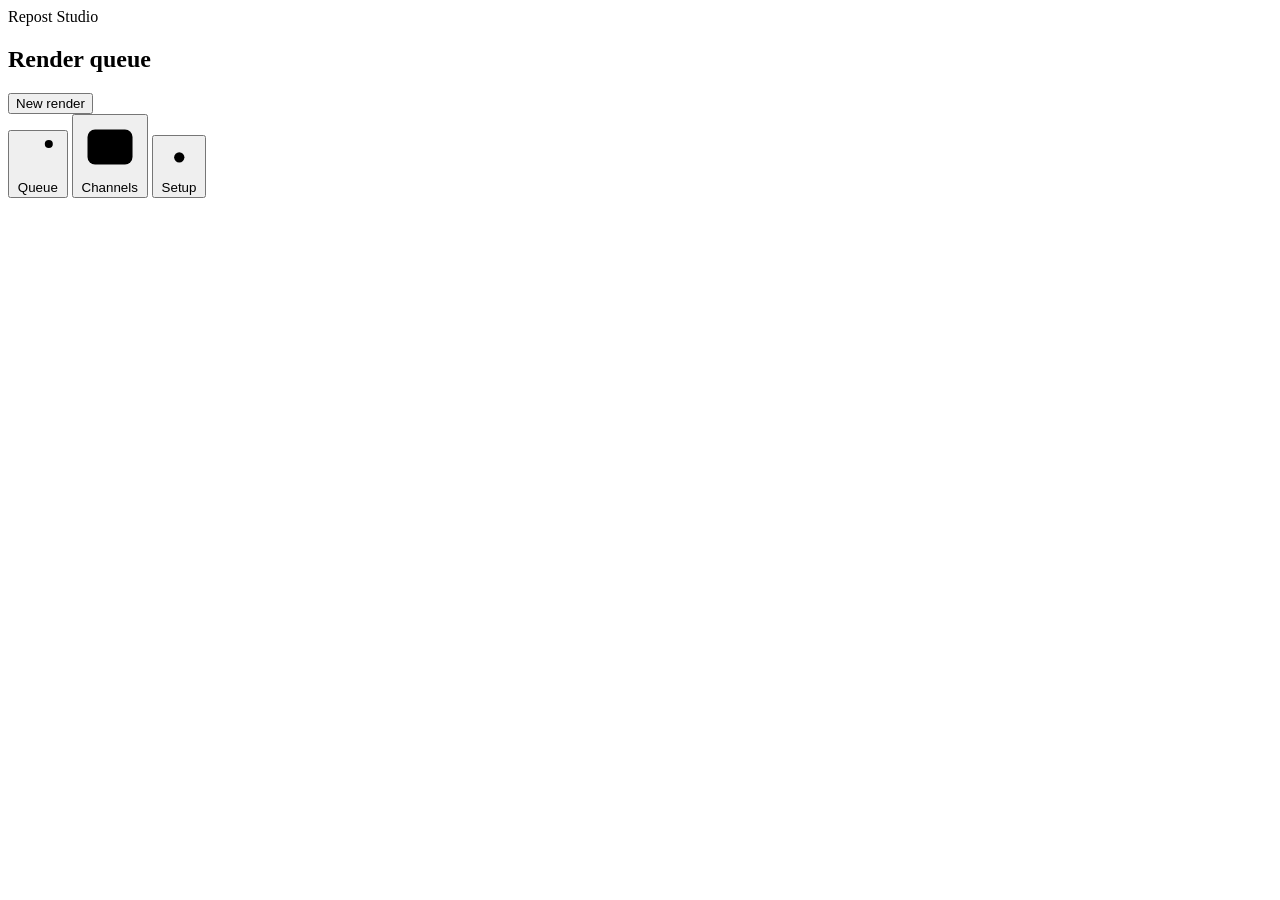
==== portal/static/index.html @ ed6185dd "Add Repost Studio portal: mobile-first console for the editor FastAPI + SQLite + a single worker thr" ====
<!doctype html>
<html lang="en">
<head>
<meta charset="utf-8">
<meta name="viewport" content="width=device-width, initial-scale=1, viewport-fit=cover">
<meta name="theme-color" content="#07080B">
<meta name="apple-mobile-web-app-capable" content="yes">
<meta name="apple-mobile-web-app-status-bar-style" content="black-translucent">
<title>Repost Studio</title>
<link rel="manifest" href="/manifest.webmanifest">
<link rel="stylesheet" href="/styles.css">
</head>
<body>

<header class="topbar">
  <div class="brand">
    <span class="mark" aria-hidden="true"></span>
    <span class="brand-name">Repost Studio</span>
  </div>
  <div class="tally" id="tally"></div>
</header>

<main>
  <!-- ============================ QUEUE ============================ -->
  <section class="view" id="view-queue" data-view="queue">
    <div class="statgrid" id="statgrid"></div>

    <div class="section-head">
      <h2>Render queue</h2>
      <button class="btn ghost sm" id="btn-new-job">New render</button>
    </div>

    <div id="joblist" class="stack"></div>
  </section>

  <!-- ========================== CHANNELS =========================== -->
  <section class="view" id="view-channels" data-view="channels" hidden>
    <div class="section-head">
      <h2>Channels</h2>
      <button class="btn ghost sm" id="btn-new-channel">Add</button>
    </div>
    <p class="lede">Each channel pairs one TikTok creator with one Facebook page, and carries its own edit preset.</p>
    <div id="channellist" class="stack"></div>
  </section>

  <!-- ============================ SETUP ============================ -->
  <section class="view" id="view-setup" data-view="setup" hidden>
    <div class="section-head"><h2>Setup</h2></div>

    <div class="card pad">
      <label class="field">
        <span class="lbl">TikTok cookies file</span>
        <input type="text" id="set-cookies" placeholder="C:\path\to\cookies.txt" spellcheck="false">
        <span class="help">TikTok rate-limits repeated downloads. Export cookies.txt from a logged-in browser and point here.</span>
      </label>
      <label class="field">
        <span class="lbl">Output folder</span>
        <input type="text" id="set-output" spellcheck="false">
      </label>
      <button class="btn primary" id="btn-save-settings">Save</button>
      <p class="saved" id="settings-saved" hidden>Saved</p>
    </div>

    <div class="card pad">
      <h3 class="card-title">Machine</h3>
      <dl class="kv" id="machine"></dl>
    </div>

    <div class="card pad notice">
      <h3 class="card-title">Facebook posting</h3>
      <p>Not connected yet. Renders finish and wait in the queue instead of being posted, so nothing goes out by accident.</p>
      <p class="fine">The publishing interface is already in place — adding a page token is all that switches it on.</p>
    </div>
  </section>
</main>

<!-- ============================== NAV ============================== -->
<nav class="tabbar">
  <button class="tab is-on" data-goto="queue">
    <svg viewBox="0 0 24 24" aria-hidden="true"><path d="M4 6h10M4 12h16M4 18h7"/><circle cx="18" cy="6" r="2.2"/></svg>
    <span>Queue</span>
  </button>
  <button class="tab" data-goto="channels">
    <svg viewBox="0 0 24 24" aria-hidden="true"><rect x="3" y="5" width="18" height="14" rx="3"/><path d="M10 9.5l5 2.5-5 2.5z"/></svg>
    <span>Channels</span>
  </button>
  <button class="tab" data-goto="setup">
    <svg viewBox="0 0 24 24" aria-hidden="true"><circle cx="12" cy="12" r="3.2"/><path d="M12 3v2.4M12 18.6V21M3 12h2.4M18.6 12H21M5.6 5.6l1.7 1.7M16.7 16.7l1.7 1.7M18.4 5.6l-1.7 1.7M7.3 16.7l-1.7 1.7"/></svg>
    <span>Setup</span>
  </button>
</nav>

<!-- ============================= SHEET ============================= -->
<div class="scrim" id="scrim" hidden></div>

<div class="sheet" id="sheet-channel" hidden>
  <div class="grip"></div>
  <h3 class="sheet-title" id="sheet-channel-title">New channel</h3>
  <div class="sheet-body">
    <label class="field">
      <span class="lbl">Channel name</span>
      <input type="text" id="ch-name" placeholder="Storytime" autocomplete="off">
    </label>
    <label class="field">
      <span class="lbl">TikTok creator</span>
      <input type="text" id="ch-tiktok" placeholder="https://www.tiktok.com/@handle" spellcheck="false" autocomplete="off">
    </label>
    <label class="field">
      <span class="lbl">Facebook page</span>
      <input type="text" id="ch-fbpage" placeholder="Page name" autocomplete="off">
      <span class="help">Posting stays off until Facebook is connected.</span>
    </label>

    <div class="split">
      <label class="field">
        <span class="lbl">Speed</span>
        <input type="number" id="ch-speed" step="0.01" min="1" max="1.5" value="1.1">
      </label>
      <label class="field">
        <span class="lbl">Randomise ±</span>
        <input type="number" id="ch-jitter" step="0.01" min="0" max="0.1" value="0.02">
      </label>
    </div>

    <label class="switch">
      <input type="checkbox" id="ch-captions" checked>
      <span class="track"><span class="knob"></span></span>
      <span class="switch-label">Burn in captions</span>
    </label>

    <label class="field">
      <span class="lbl">Encoder</span>
      <select id="ch-encoder">
        <option value="auto">Auto — GPU when available</option>
        <option value="nvenc">NVENC (GPU)</option>
        <option value="x264">x264 (CPU)</option>
      </select>
    </label>

    <label class="field">
      <span class="lbl">Posts per day</span>
      <input type="number" id="ch-perday" min="1" max="12" value="1">
    </label>
  </div>
  <div class="sheet-actions">
    <button class="btn ghost" data-close>Cancel</button>
    <button class="btn primary" id="btn-save-channel">Save channel</button>
  </div>
</div>

<div class="sheet" id="sheet-job" hidden>
  <div class="grip"></div>
  <h3 class="sheet-title">New render</h3>
  <div class="sheet-body">
    <label class="field">
      <span class="lbl">Channel</span>
      <select id="job-channel"></select>
    </label>
    <label class="field">
      <span class="lbl">TikTok video URL</span>
      <input type="text" id="job-url" placeholder="https://www.tiktok.com/@handle/video/…" spellcheck="false" autocomplete="off">
    </label>
  </div>
  <div class="sheet-actions">
    <button class="btn ghost" data-close>Cancel</button>
    <button class="btn primary" id="btn-queue-job">Queue render</button>
  </div>
</div>

<div class="sheet tall" id="sheet-preview" hidden>
  <div class="grip"></div>
  <h3 class="sheet-title" id="preview-title">Render</h3>
  <div class="sheet-body">
    <div class="player"><video id="preview-video" controls playsinline preload="metadata"></video></div>
    <dl class="kv" id="preview-params"></dl>
  </div>
  <div class="sheet-actions">
    <button class="btn ghost" data-close>Close</button>
  </div>
</div>

<div class="toast" id="toast" hidden></div>

<script src="/app.js"></script>
</body>
</html>
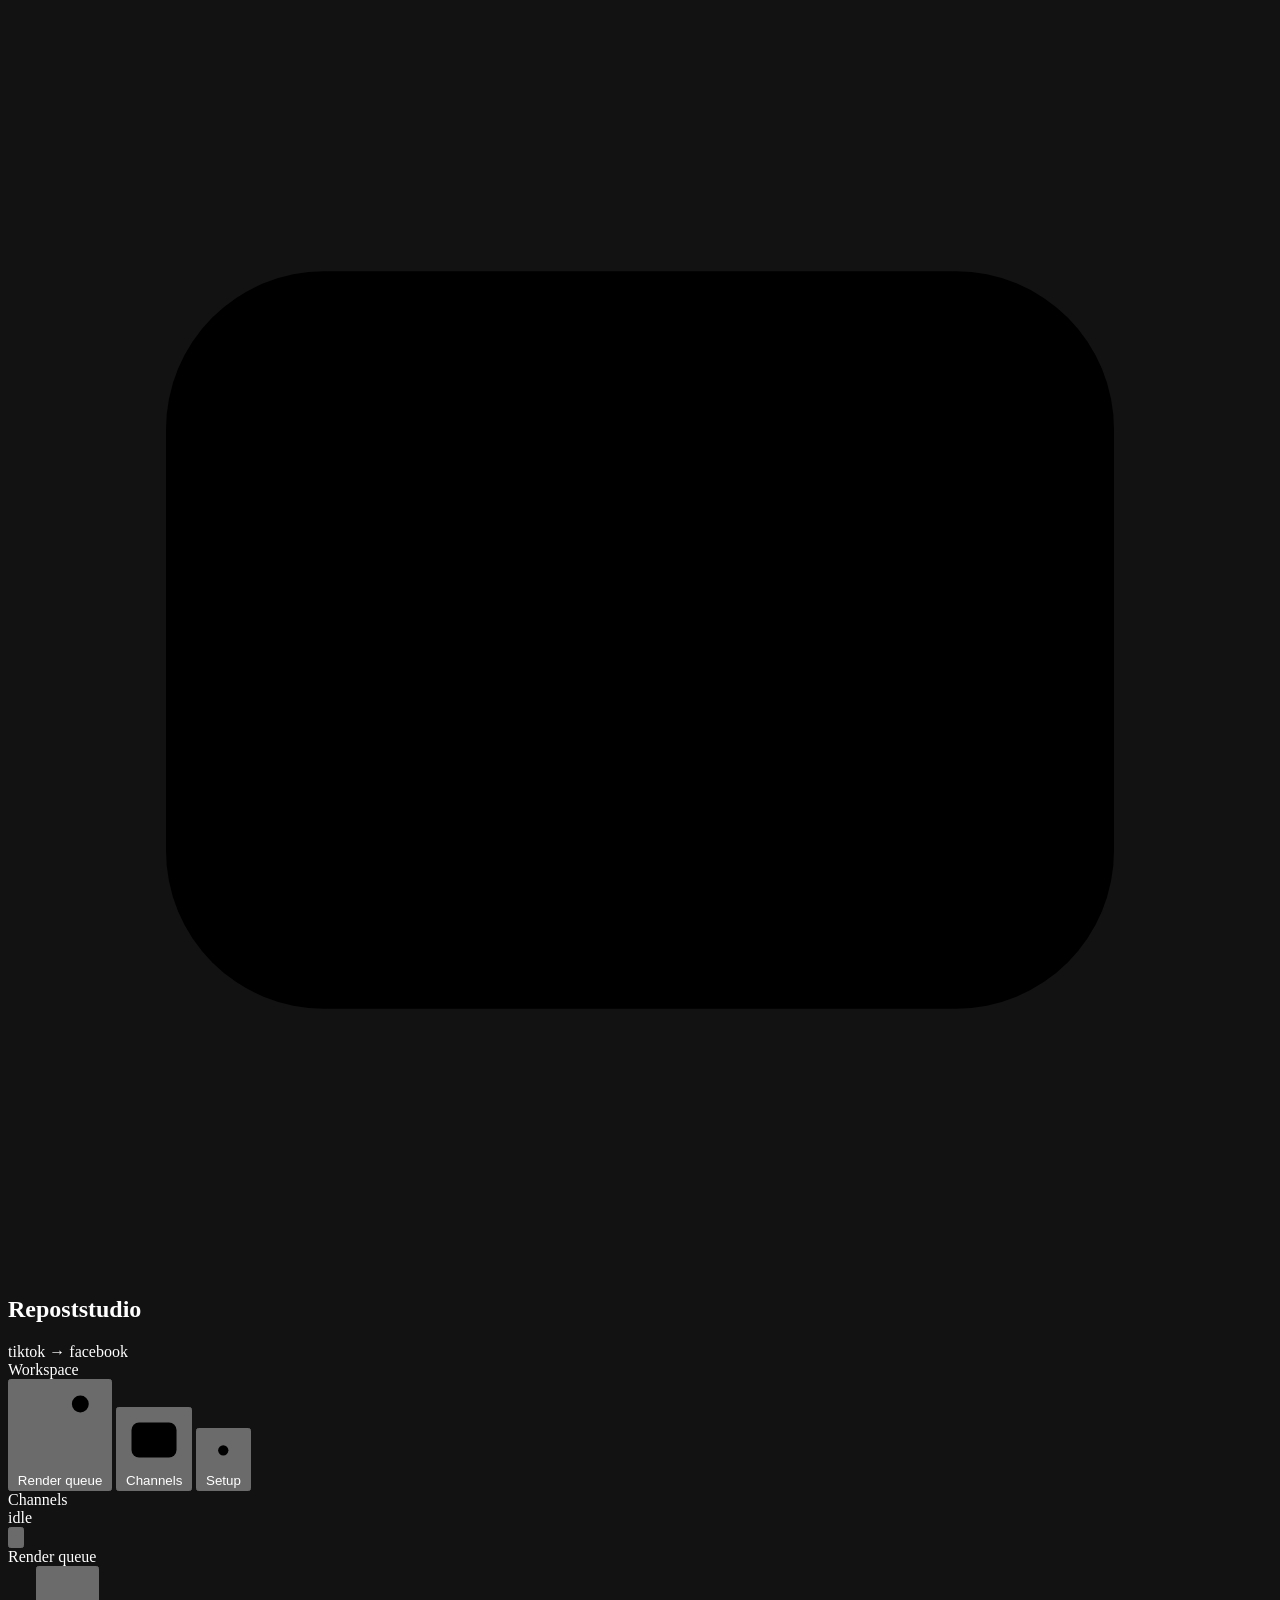
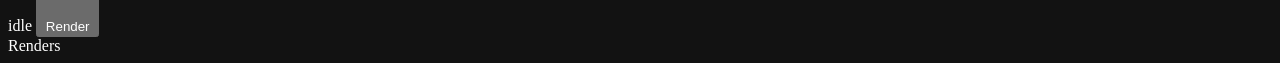
==== commit 72b12003: "Rebuild the portal in the Million Dollars App design language Same tokens and components as channel-" ====
--- a/portal/static/index.html
+++ b/portal/static/index.html
@@ -3,180 +3,211 @@
 <head>
 <meta charset="utf-8">
 <meta name="viewport" content="width=device-width, initial-scale=1, viewport-fit=cover">
-<meta name="theme-color" content="#07080B">
+<meta name="color-scheme" content="dark">
+<title>Repost Studio</title>
+<link rel="manifest" href="/manifest.webmanifest">
+<meta name="theme-color" content="#08090c">
+<link rel="icon" href="/icon.svg">
+<link rel="apple-touch-icon" href="/icon.svg">
 <meta name="apple-mobile-web-app-capable" content="yes">
 <meta name="apple-mobile-web-app-status-bar-style" content="black-translucent">
-<title>Repost Studio</title>
-<link rel="manifest" href="/manifest.webmanifest">
+<meta name="apple-mobile-web-app-title" content="Repost Studio">
 <link rel="stylesheet" href="/styles.css">
 </head>
 <body>
 
-<header class="topbar">
-  <div class="brand">
-    <span class="mark" aria-hidden="true"></span>
-    <span class="brand-name">Repost Studio</span>
-  </div>
-  <div class="tally" id="tally"></div>
-</header>
-
-<main>
-  <!-- ============================ QUEUE ============================ -->
-  <section class="view" id="view-queue" data-view="queue">
-    <div class="statgrid" id="statgrid"></div>
-
-    <div class="section-head">
-      <h2>Render queue</h2>
-      <button class="btn ghost sm" id="btn-new-job">New render</button>
-    </div>
-
-    <div id="joblist" class="stack"></div>
-  </section>
-
-  <!-- ========================== CHANNELS =========================== -->
-  <section class="view" id="view-channels" data-view="channels" hidden>
-    <div class="section-head">
-      <h2>Channels</h2>
-      <button class="btn ghost sm" id="btn-new-channel">Add</button>
-    </div>
-    <p class="lede">Each channel pairs one TikTok creator with one Facebook page, and carries its own edit preset.</p>
-    <div id="channellist" class="stack"></div>
-  </section>
-
-  <!-- ============================ SETUP ============================ -->
-  <section class="view" id="view-setup" data-view="setup" hidden>
-    <div class="section-head"><h2>Setup</h2></div>
-
-    <div class="card pad">
-      <label class="field">
-        <span class="lbl">TikTok cookies file</span>
-        <input type="text" id="set-cookies" placeholder="C:\path\to\cookies.txt" spellcheck="false">
-        <span class="help">TikTok rate-limits repeated downloads. Export cookies.txt from a logged-in browser and point here.</span>
+<div class="shell">
+
+  <!-- ════════════════ sidebar ════════════════ -->
+  <aside class="sb" id="sb">
+    <div class="sb-head">
+      <div class="brand">
+        <div class="mark">
+          <svg viewBox="0 0 24 24"><rect x="3" y="5" width="18" height="14" rx="3"/><path d="M10.5 9.6l4.6 2.4-4.6 2.4z"/></svg>
+        </div>
+        <div>
+          <h1 class="wm">Repost<span>studio</span></h1>
+          <div class="sub" id="sbSub">tiktok &rarr; facebook</div>
+        </div>
+      </div>
+    </div>
+
+    <div class="sb-scroll">
+      <div class="sb-lbl">Workspace</div>
+      <button class="nav on" data-goto="queue">
+        <svg class="ic" viewBox="0 0 24 24"><path d="M4 6h9M4 12h16M4 18h6"/><circle cx="17.5" cy="6" r="2.3"/></svg>
+        <span class="nm">Render queue</span>
+        <span class="mini" id="navQueueN"></span>
+      </button>
+      <button class="nav" data-goto="channels">
+        <svg class="ic" viewBox="0 0 24 24"><rect x="3" y="5" width="18" height="14" rx="3"/><path d="M10 9.5l5 2.5-5 2.5z"/></svg>
+        <span class="nm">Channels</span>
+        <span class="mini" id="navChanN"></span>
+      </button>
+      <button class="nav" data-goto="setup">
+        <svg class="ic" viewBox="0 0 24 24"><circle cx="12" cy="12" r="3.2"/><path d="M12 3v2.2M12 18.8V21M3 12h2.2M18.8 12H21M5.7 5.7l1.6 1.6M16.7 16.7l1.6 1.6M18.3 5.7l-1.6 1.6M7.3 16.7l-1.6 1.6"/></svg>
+        <span class="nm">Setup</span>
+      </button>
+
+      <div class="sb-lbl">Channels</div>
+      <div id="sbChannels"></div>
+    </div>
+
+    <div class="sb-foot">
+      <span class="pip g" id="sbPip"></span>
+      <span id="sbFoot">idle</span>
+    </div>
+  </aside>
+  <div class="scrim2" id="scrim2"></div>
+
+  <!-- ════════════════ main ════════════════ -->
+  <div class="main">
+    <div class="tbar" id="tbar">
+      <button class="btn hamb" id="hamb" aria-label="Menu">
+        <svg viewBox="0 0 24 24"><path d="M4 7h16M4 12h16M4 17h16"/></svg>
+      </button>
+      <div class="crumb"><span id="crumb">Render queue</span></div>
+      <div class="grow"></div>
+      <span class="pill"><span class="beat" id="beat"></span><span id="beatTxt">idle</span></span>
+      <button class="btn pri" id="btnNewJob">
+        <svg viewBox="0 0 24 24"><path d="M12 5v14M5 12h14"/></svg>
+        <span>Render</span>
+      </button>
+    </div>
+
+    <div class="page">
+
+      <!-- ─────────── queue ─────────── -->
+      <section class="view" data-view="queue">
+        <div class="stats" id="stats"></div>
+        <div class="h">Renders <span class="n" id="jobsN"></span></div>
+        <div class="cards" id="jobs"></div>
+      </section>
+
+      <!-- ─────────── channels ─────────── -->
+      <section class="view" data-view="channels" hidden>
+        <div class="h">
+          Channels
+          <div class="grow"></div>
+          <button class="btn" id="btnNewChannel">
+            <svg viewBox="0 0 24 24"><path d="M12 5v14M5 12h14"/></svg><span>Add channel</span>
+          </button>
+        </div>
+        <p class="lede">Each channel pairs one TikTok creator with one Facebook page and carries its own edit preset. Speed is randomised per render around the base value.</p>
+        <div class="cards" id="channels"></div>
+      </section>
+
+      <!-- ─────────── setup ─────────── -->
+      <section class="view" data-view="setup" hidden>
+        <div class="h">Machine</div>
+        <div class="panel"><dl class="kv" id="machine"></dl></div>
+
+        <div class="h">Sources</div>
+        <div class="panel">
+          <div class="form">
+            <label class="fld">
+              <span class="lb">TikTok cookies file</span>
+              <input type="text" id="setCookies" placeholder="C:\path\to\cookies.txt" spellcheck="false">
+              <span class="hint">TikTok throttles repeated anonymous downloads. Export cookies.txt from a logged-in browser and point here.</span>
+            </label>
+            <label class="fld">
+              <span class="lb">Output folder</span>
+              <input type="text" id="setOutput" spellcheck="false">
+            </label>
+            <div>
+              <button class="btn pri" id="btnSaveSettings">Save changes</button>
+              <span class="ok-note" id="setSaved" hidden>Saved</span>
+            </div>
+          </div>
+        </div>
+
+        <div class="h">Publishing</div>
+        <div class="panel warn">
+          <h3>Facebook is not connected</h3>
+          <p>Finished renders wait in the queue as <b>ready</b> instead of being posted, so nothing goes out by accident.</p>
+          <p class="fine">The publishing interface is already in place — adding a page token is all that switches it on.</p>
+        </div>
+      </section>
+
+    </div>
+  </div>
+</div>
+
+<!-- ════════════════ modals ════════════════ -->
+<div class="scrim" id="scrim" hidden></div>
+
+<div class="modal" id="mChannel" hidden>
+  <div class="grip"></div>
+  <div class="md-head">
+    <h3 id="mChannelTitle">New channel</h3>
+    <button class="md-x" data-close aria-label="Close"><svg viewBox="0 0 24 24"><path d="M6 6l12 12M18 6L6 18"/></svg></button>
+  </div>
+  <div class="md-body">
+    <div class="form">
+      <label class="fld"><span class="lb">Channel name</span>
+        <input type="text" id="chName" placeholder="Storytime" autocomplete="off"></label>
+      <label class="fld"><span class="lb">TikTok creator</span>
+        <input type="text" id="chTiktok" placeholder="https://www.tiktok.com/@handle" spellcheck="false" autocomplete="off"></label>
+      <label class="fld"><span class="lb">Facebook page</span>
+        <input type="text" id="chFb" placeholder="Page name" autocomplete="off">
+        <span class="hint">Posting stays off until Facebook is connected.</span></label>
+      <div class="two">
+        <label class="fld"><span class="lb">Speed</span>
+          <input type="number" id="chSpeed" step="0.01" min="1" max="1.5" value="1.1"></label>
+        <label class="fld"><span class="lb">Randomise &plusmn;</span>
+          <input type="number" id="chJitter" step="0.01" min="0" max="0.1" value="0.02"></label>
+      </div>
+      <label class="sw">
+        <input type="checkbox" id="chCaptions" checked>
+        <span class="trk"><span class="knb"></span></span>
+        <span class="sw-lb">Burn in captions</span>
       </label>
-      <label class="field">
-        <span class="lbl">Output folder</span>
-        <input type="text" id="set-output" spellcheck="false">
-      </label>
-      <button class="btn primary" id="btn-save-settings">Save</button>
-      <p class="saved" id="settings-saved" hidden>Saved</p>
-    </div>
-
-    <div class="card pad">
-      <h3 class="card-title">Machine</h3>
-      <dl class="kv" id="machine"></dl>
-    </div>
-
-    <div class="card pad notice">
-      <h3 class="card-title">Facebook posting</h3>
-      <p>Not connected yet. Renders finish and wait in the queue instead of being posted, so nothing goes out by accident.</p>
-      <p class="fine">The publishing interface is already in place — adding a page token is all that switches it on.</p>
-    </div>
-  </section>
-</main>
-
-<!-- ============================== NAV ============================== -->
-<nav class="tabbar">
-  <button class="tab is-on" data-goto="queue">
-    <svg viewBox="0 0 24 24" aria-hidden="true"><path d="M4 6h10M4 12h16M4 18h7"/><circle cx="18" cy="6" r="2.2"/></svg>
-    <span>Queue</span>
-  </button>
-  <button class="tab" data-goto="channels">
-    <svg viewBox="0 0 24 24" aria-hidden="true"><rect x="3" y="5" width="18" height="14" rx="3"/><path d="M10 9.5l5 2.5-5 2.5z"/></svg>
-    <span>Channels</span>
-  </button>
-  <button class="tab" data-goto="setup">
-    <svg viewBox="0 0 24 24" aria-hidden="true"><circle cx="12" cy="12" r="3.2"/><path d="M12 3v2.4M12 18.6V21M3 12h2.4M18.6 12H21M5.6 5.6l1.7 1.7M16.7 16.7l1.7 1.7M18.4 5.6l-1.7 1.7M7.3 16.7l-1.7 1.7"/></svg>
-    <span>Setup</span>
-  </button>
-</nav>
-
-<!-- ============================= SHEET ============================= -->
-<div class="scrim" id="scrim" hidden></div>
-
-<div class="sheet" id="sheet-channel" hidden>
+      <label class="fld"><span class="lb">Encoder</span>
+        <select id="chEncoder">
+          <option value="auto">Auto — GPU when available</option>
+          <option value="nvenc">NVENC (GPU)</option>
+          <option value="x264">x264 (CPU)</option>
+        </select></label>
+      <label class="fld"><span class="lb">Posts per day</span>
+        <input type="number" id="chPerDay" min="1" max="12" value="1"></label>
+    </div>
+  </div>
+  <div class="md-foot">
+    <button class="btn" data-close>Cancel</button>
+    <button class="btn pri" id="btnSaveChannel">Save channel</button>
+  </div>
+</div>
+
+<div class="modal" id="mJob" hidden>
   <div class="grip"></div>
-  <h3 class="sheet-title" id="sheet-channel-title">New channel</h3>
-  <div class="sheet-body">
-    <label class="field">
-      <span class="lbl">Channel name</span>
-      <input type="text" id="ch-name" placeholder="Storytime" autocomplete="off">
-    </label>
-    <label class="field">
-      <span class="lbl">TikTok creator</span>
-      <input type="text" id="ch-tiktok" placeholder="https://www.tiktok.com/@handle" spellcheck="false" autocomplete="off">
-    </label>
-    <label class="field">
-      <span class="lbl">Facebook page</span>
-      <input type="text" id="ch-fbpage" placeholder="Page name" autocomplete="off">
-      <span class="help">Posting stays off until Facebook is connected.</span>
-    </label>
-
-    <div class="split">
-      <label class="field">
-        <span class="lbl">Speed</span>
-        <input type="number" id="ch-speed" step="0.01" min="1" max="1.5" value="1.1">
-      </label>
-      <label class="field">
-        <span class="lbl">Randomise ±</span>
-        <input type="number" id="ch-jitter" step="0.01" min="0" max="0.1" value="0.02">
-      </label>
-    </div>
-
-    <label class="switch">
-      <input type="checkbox" id="ch-captions" checked>
-      <span class="track"><span class="knob"></span></span>
-      <span class="switch-label">Burn in captions</span>
-    </label>
-
-    <label class="field">
-      <span class="lbl">Encoder</span>
-      <select id="ch-encoder">
-        <option value="auto">Auto — GPU when available</option>
-        <option value="nvenc">NVENC (GPU)</option>
-        <option value="x264">x264 (CPU)</option>
-      </select>
-    </label>
-
-    <label class="field">
-      <span class="lbl">Posts per day</span>
-      <input type="number" id="ch-perday" min="1" max="12" value="1">
-    </label>
-  </div>
-  <div class="sheet-actions">
-    <button class="btn ghost" data-close>Cancel</button>
-    <button class="btn primary" id="btn-save-channel">Save channel</button>
-  </div>
-</div>
-
-<div class="sheet" id="sheet-job" hidden>
+  <div class="md-head">
+    <h3>New render</h3>
+    <button class="md-x" data-close aria-label="Close"><svg viewBox="0 0 24 24"><path d="M6 6l12 12M18 6L6 18"/></svg></button>
+  </div>
+  <div class="md-body">
+    <div class="form">
+      <label class="fld"><span class="lb">Channel</span><select id="jobChannel"></select></label>
+      <label class="fld"><span class="lb">TikTok video URL</span>
+        <input type="text" id="jobUrl" placeholder="https://www.tiktok.com/@handle/video/…" spellcheck="false" autocomplete="off"></label>
+    </div>
+  </div>
+  <div class="md-foot">
+    <button class="btn" data-close>Cancel</button>
+    <button class="btn pri" id="btnQueueJob">Queue render</button>
+  </div>
+</div>
+
+<div class="modal" id="mPreview" hidden>
   <div class="grip"></div>
-  <h3 class="sheet-title">New render</h3>
-  <div class="sheet-body">
-    <label class="field">
-      <span class="lbl">Channel</span>
-      <select id="job-channel"></select>
-    </label>
-    <label class="field">
-      <span class="lbl">TikTok video URL</span>
-      <input type="text" id="job-url" placeholder="https://www.tiktok.com/@handle/video/…" spellcheck="false" autocomplete="off">
-    </label>
-  </div>
-  <div class="sheet-actions">
-    <button class="btn ghost" data-close>Cancel</button>
-    <button class="btn primary" id="btn-queue-job">Queue render</button>
-  </div>
-</div>
-
-<div class="sheet tall" id="sheet-preview" hidden>
-  <div class="grip"></div>
-  <h3 class="sheet-title" id="preview-title">Render</h3>
-  <div class="sheet-body">
-    <div class="player"><video id="preview-video" controls playsinline preload="metadata"></video></div>
-    <dl class="kv" id="preview-params"></dl>
-  </div>
-  <div class="sheet-actions">
-    <button class="btn ghost" data-close>Close</button>
-  </div>
+  <div class="md-head">
+    <h3 id="pvTitle">Render</h3>
+    <button class="md-x" data-close aria-label="Close"><svg viewBox="0 0 24 24"><path d="M6 6l12 12M18 6L6 18"/></svg></button>
+  </div>
+  <div class="md-body">
+    <div class="player"><video id="pvVideo" controls playsinline preload="metadata"></video></div>
+    <dl class="kv" id="pvParams"></dl>
+  </div>
+  <div class="md-foot"><button class="btn" data-close>Close</button></div>
 </div>
 
 <div class="toast" id="toast" hidden></div>
